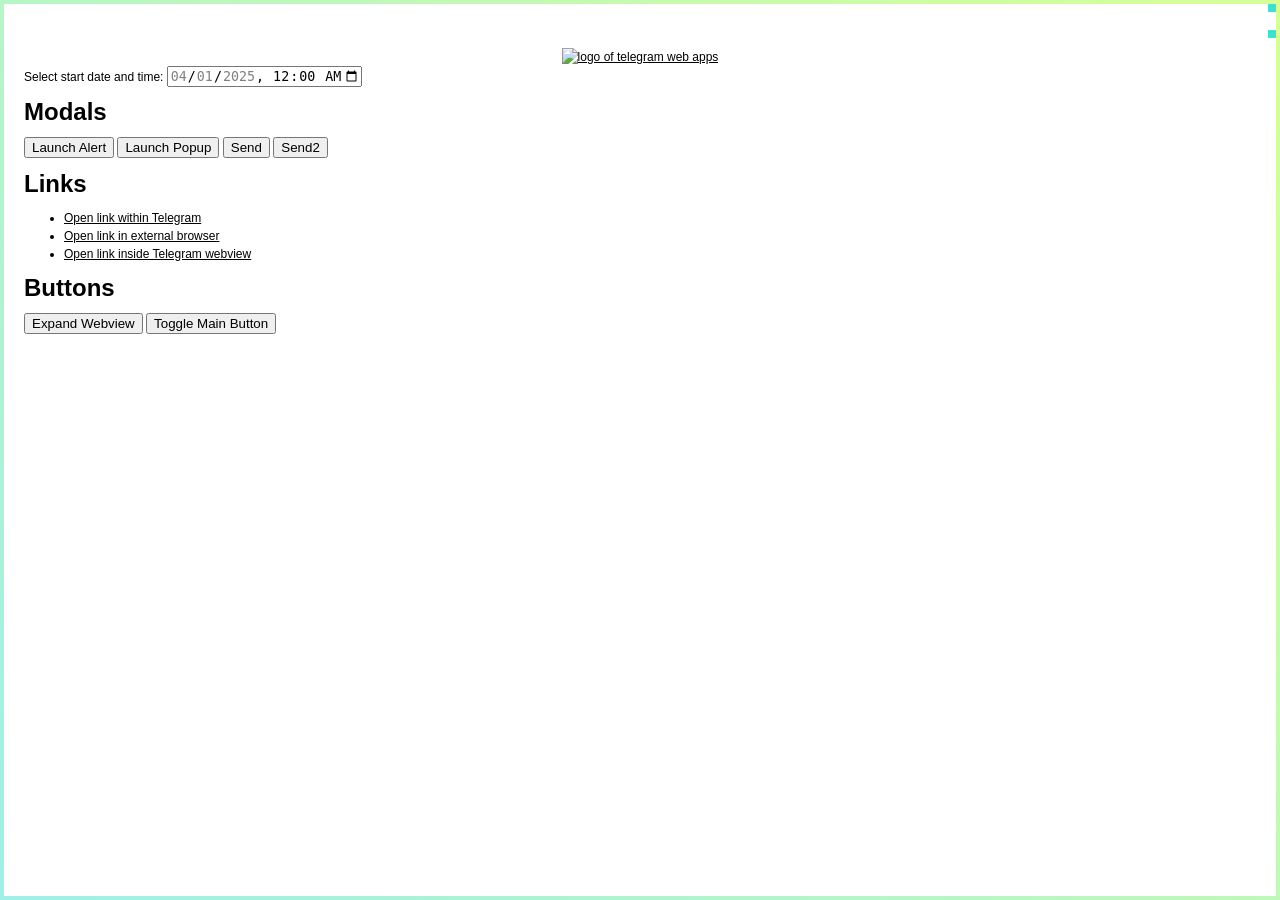
==== index.html @ 6f36ac60 "blah2" ====
<!DOCTYPE html>
<html lang="en">
<head>
    <meta charset="utf-8">
    <meta name="viewport" content="width=device-width, initial-scale=1.0, minimum-scale=1.0, maximum-scale=1.0, user-scalable=no" />
    <meta http-equiv="X-UA-Compatible" content="IE=edge" />
    <title>Telegram Mini Apps Vanilla JS Sample App</title>
    <style>
        body {
            --bg-color: var(--tg-theme-bg-color);
            font: 12px/18px "Lucida Grande", "Lucida Sans Unicode", Arial, Helvetica, Verdana, sans-serif;
            background-color: var(--bg-color);
            color: var(--tg-theme-text-color);
            margin: 48px 24px;
            padding: 0;
            color-scheme: var(--tg-color-scheme);
        }

        a {
            color: var(--tg-theme-link-color);
        }
        #viewport {
            position: fixed;
            left: 0;
            right: 0;
            top: 0;
            height: var(--tg-viewport-stable-height, 100vh);
            pointer-events: none;
            transition: all .2s ease;
        }
        #viewport:after {
            content: '';
            display: block;
            position: absolute;
            left: 0;
            right: 0;
            top: 0;
            bottom: 0;
            border-width: 4px;
            border-style: solid;
            border-image: linear-gradient(45deg, rgba(64, 224, 208, .5), rgba(173, 255, 47, .5)) 1;
        }

        #viewport-params-size,
        #viewport-params-expand {
            content: attr(text);
            position: absolute;
            display: inline-block;
            background: var(--tg-theme-link-color, rgb(64, 224, 208));
            right: 4px;
            left: auto;
            font-size: 8px;
            padding: 4px;
            vertical-align: top;
        }
        #viewport-params-size {
            top: 4px;
        }
        #viewport-params-expand {
            top: 30px;
        }
    </style>
</head>

<body>
    <main>
        <div align="center">
            <a href="https://ton.org/"><img width="48" src="./assets/tapps.png" alt="logo of telegram web apps"></a>
        </div>

        <div>
            <label for="date-time-range-start">Select start date and time:</label>
            <input
                type="datetime-local"
                id="date-time-range-start"
                name="date-time-range-start"
                value="2025-04-01T00:00"
                min="2025-04-01T00:00"
                max="2025-04-01T23:59" />
            
        </div>
        
        <h1>Modals</h1>
        <button onclick="Telegram.WebApp.showAlert('Hello World!');">Launch Alert</button>
        <button onclick="showPopup();">Launch Popup</button>
        <button onclick="sendData();">Send</button>
        <button onclick="sendData2();">Send2</button>

        <h1>Links</h1>
        <ul>
            <li>
                <a href="javascript:Telegram.WebApp.openTelegramLink('https://t.me/trendingapps');">Open link within Telegram</a>
            </li>
            <li>
                <a href="javascript:Telegram.WebApp.openLink('https://ton.org/');">Open link in external browser</a>
            </li>
            <li>
                <a href="javascript:Telegram.WebApp.openLink('https://telegra.ph/api',{try_instant_view:true});">Open link inside Telegram webview</a>
            </li>
        </ul>

        <h1>Buttons</h1>
        <button onclick="Telegram.WebApp.expand();">Expand Webview</button>
        <button onclick="toggleMainButton();">Toggle Main Button</button>
    </main>
    <div id="viewport"></div>
    <div id="viewport-params-size"></div>
    <div id="viewport-params-expand"></div>
    <script src="https://telegram.org/js/telegram-web-app.js"></script>
    <script>
        // Init TWA
        Telegram.WebApp.ready();

        // Event occurs whenever theme settings are changed in the user's Telegram app (including switching to night mode).
        Telegram.WebApp.onEvent('themeChanged', function() {
            document.documentElement.className = Telegram.WebApp.colorScheme;
        });

        // Show main button
        Telegram.WebApp.MainButton.setParams({
            text: 'Submit'
        });
        Telegram.WebApp.MainButton.onClick(function () {
            Telegram.WebApp.showAlert('Main Button was clicked')
            //const data =  JSON.stringify({ "start": document.getElementById("date-time-range-start").value,
            //                               "end": document.getElementById("date-time-range-end").value})
            //Telegram.WebApp.sendData(data);
        });	
        Telegram.WebApp.MainButton.show();

        // Function to call showPopup API
        function showPopup() {
            Telegram.WebApp.showPopup({
                title: 'Title',
                message: 'Some message',
                buttons: [
                    {id: 'link', type: 'default', text: 'Open ton.org'},
                    {type: 'cancel'},
                ]
            }, function(btn) {
                if (btn === 'link') {
                    Telegram.WebApp.openLink('https://ton.org/');
                }
            });
        };

        // Function to toggle main TWA button
        function toggleMainButton() {
            if (Telegram.WebApp.MainButton.isVisible) {
                Telegram.WebApp.MainButton.hide();
            } else {
                Telegram.WebApp.MainButton.show();
            }
        };

        function setViewportData() {
            var sizeEl = document.getElementById('viewport-params-size');
            sizeEl.innerText = 'width: ' + window.innerWidth + ' x ' + 
                'height: ' + Telegram.WebApp.viewportStableHeight;

            var expandEl = document.querySelector('#viewport-params-expand');
            expandEl.innerText = 'Is Expanded: ' + (Telegram.WebApp.isExpanded ? 'true' : 'false');
        }

        function sendData() {
            //const data =  JSON.stringify({ "start": document.getElementById("date-time-range-start").value,
            //                               "end": document.getElementById("date-time-range-end").value})
            //Telegram.WebApp.sendData(data);
            Telegram.WebApp.sendData(["a", "b"]);
        }

        function sendData2() {
            var data = document.getElementById('date-time-range-start') + ' OH OH je je!'
            Telegram.WebApp.sendData();
        }

        Telegram.WebApp.setHeaderColor('secondary_bg_color');

        setViewportData();
        Telegram.WebApp.onEvent('viewportChanged', setViewportData);

        Telegram.WebApp.onEvent('themeChanged', function() {
            document.body.setAttribute('style', '--bg-color:' + Telegram.WebApp.backgroundColor);
        });

    </script>

    <!-- Eruda is console for mobile browsers -->
    <!--script src="https://cdn.jsdelivr.net/npm/eruda"></script-->
    <!--script>eruda.init();</script-->
</body>
</html>
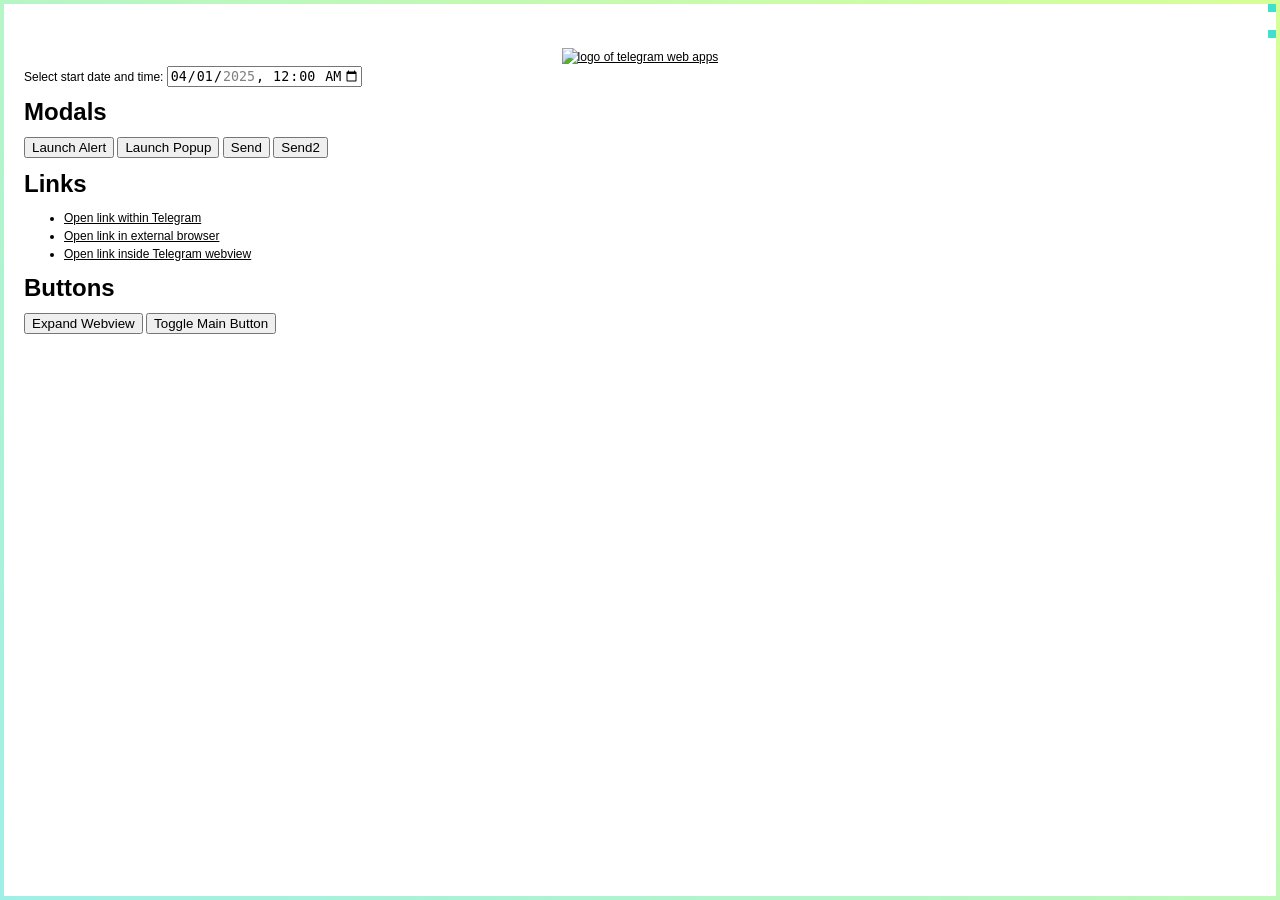
==== commit 400b439b: "blah3" ====
--- a/index.html
+++ b/index.html
@@ -72,11 +72,11 @@
             <label for="date-time-range-start">Select start date and time:</label>
             <input
                 type="datetime-local"
-                id="date-time-range-start"
+                id="abcde"
                 name="date-time-range-start"
                 value="2025-04-01T00:00"
-                min="2025-04-01T00:00"
-                max="2025-04-01T23:59" />
+                min="2025-03-01T00:00"
+                max="2025-05-01T23:59" />
             
         </div>
         
@@ -108,6 +108,18 @@
     <div id="viewport-params-expand"></div>
     <script src="https://telegram.org/js/telegram-web-app.js"></script>
     <script>
+        function sendData() {
+            //const data =  JSON.stringify({ "start": document.getElementById("date-time-range-start").value,
+            //                               "end": document.getElementById("date-time-range-end").value})
+            //Telegram.WebApp.sendData(data);
+            Telegram.WebApp.sendData('["a", "b"]');
+        }
+
+        function sendData2() {
+            var data = document.getElementById('abcde') + ' OH OH je je!'
+            Telegram.WebApp.sendData();
+        }
+        
         // Init TWA
         Telegram.WebApp.ready();
 
@@ -162,18 +174,6 @@
             expandEl.innerText = 'Is Expanded: ' + (Telegram.WebApp.isExpanded ? 'true' : 'false');
         }
 
-        function sendData() {
-            //const data =  JSON.stringify({ "start": document.getElementById("date-time-range-start").value,
-            //                               "end": document.getElementById("date-time-range-end").value})
-            //Telegram.WebApp.sendData(data);
-            Telegram.WebApp.sendData(["a", "b"]);
-        }
-
-        function sendData2() {
-            var data = document.getElementById('date-time-range-start') + ' OH OH je je!'
-            Telegram.WebApp.sendData();
-        }
-
         Telegram.WebApp.setHeaderColor('secondary_bg_color');
 
         setViewportData();
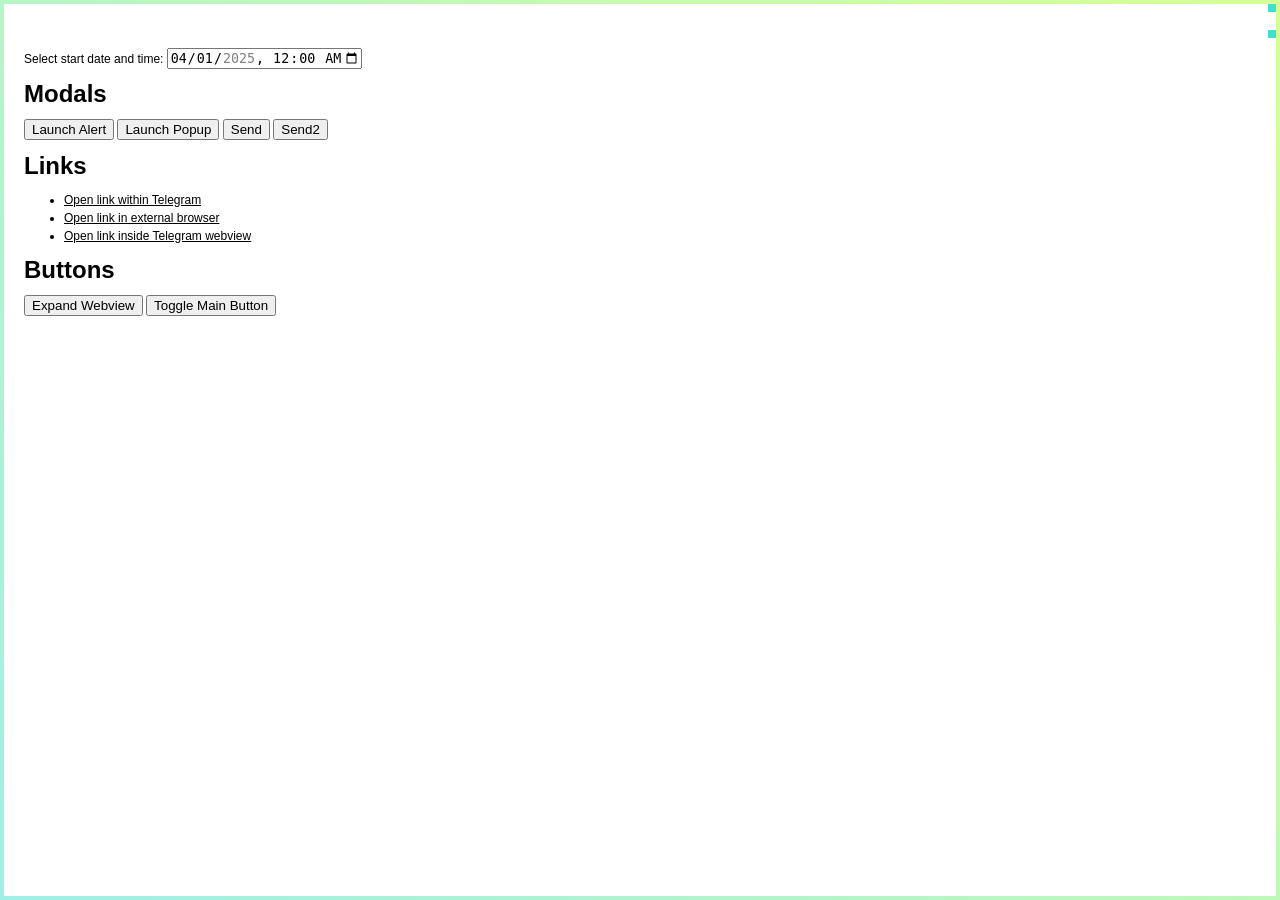
==== commit 075fd1e9: "patch 1" ====
--- a/index.html
+++ b/index.html
@@ -64,10 +64,6 @@
 
 <body>
     <main>
-        <div align="center">
-            <a href="https://ton.org/"><img width="48" src="./assets/tapps.png" alt="logo of telegram web apps"></a>
-        </div>
-
         <div>
             <label for="date-time-range-start">Select start date and time:</label>
             <input
@@ -117,7 +113,9 @@
 
         function sendData2() {
             var data = document.getElementById('abcde') + ' OH OH je je!'
-            Telegram.WebApp.sendData();
+            console.log(document.getElementById('abcde').value)
+            console.log(data)
+            Telegram.WebApp.sendData(data);
         }
         
         // Init TWA
@@ -174,8 +172,6 @@
             expandEl.innerText = 'Is Expanded: ' + (Telegram.WebApp.isExpanded ? 'true' : 'false');
         }
 
-        Telegram.WebApp.setHeaderColor('secondary_bg_color');
-
         setViewportData();
         Telegram.WebApp.onEvent('viewportChanged', setViewportData);
 
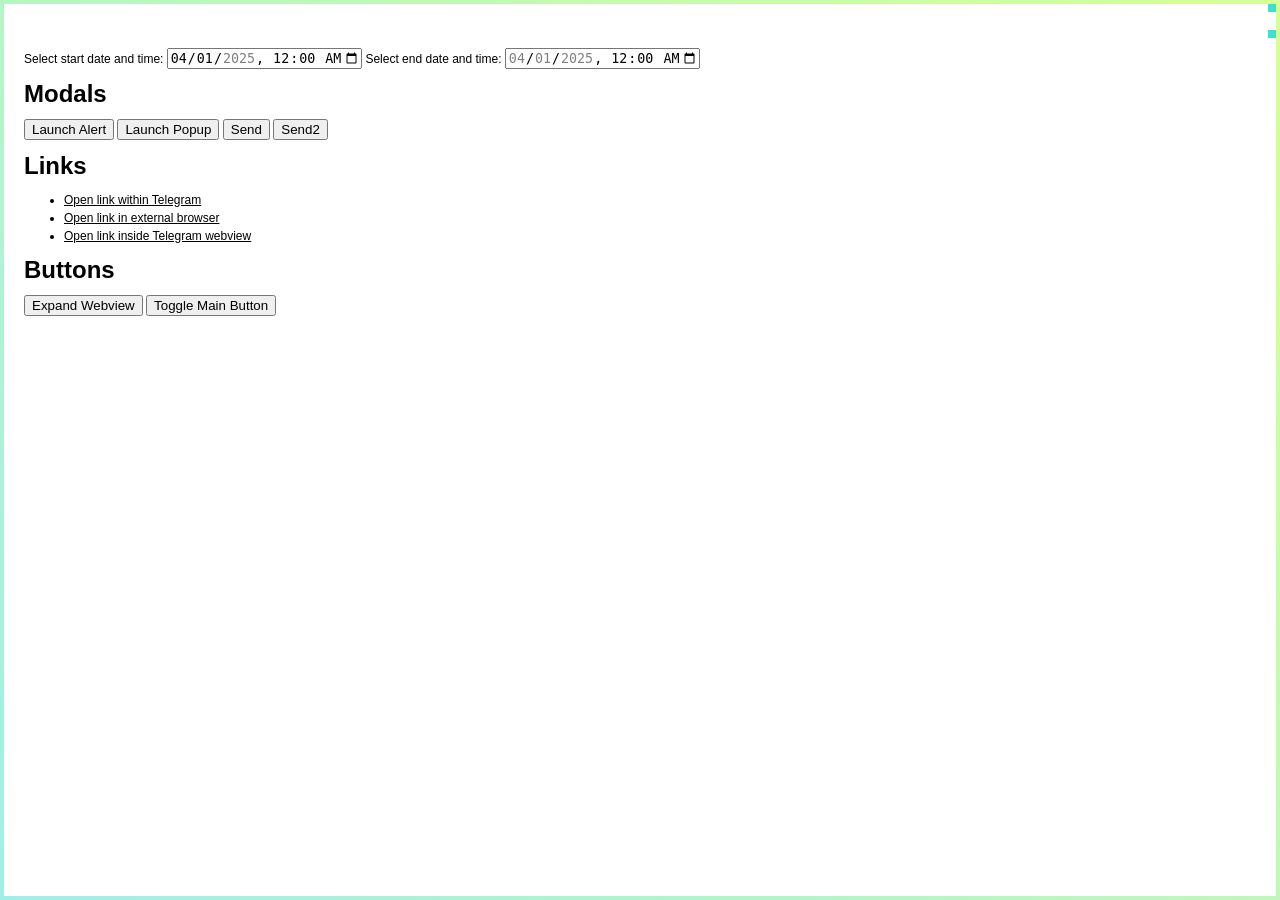
==== commit d4fa755c: "blah 2" ====
--- a/index.html
+++ b/index.html
@@ -69,11 +69,18 @@
             <input
                 type="datetime-local"
                 id="abcde"
-                name="date-time-range-start"
+                name="dateStart"
                 value="2025-04-01T00:00"
                 min="2025-03-01T00:00"
                 max="2025-05-01T23:59" />
-            
+            <label for="date-time-range-end">Select end date and time:</label>
+            <input
+                type="datetime-local"
+                id="dateEnd"
+                name="date-time-range-end"
+                value="2025-04-01T00:00"
+                min="2025-04-01T00:00"
+                max="2025-04-01T23:59" />
         </div>
         
         <h1>Modals</h1>
@@ -104,6 +111,16 @@
     <div id="viewport-params-expand"></div>
     <script src="https://telegram.org/js/telegram-web-app.js"></script>
     <script>
+        dateTimeControlRangStart = document.getElementById("dateStart");
+        dateTimeControlRangeEnd = document.getElementById("dateEnd");
+        const dateNow = new Date();
+        dateTimeControlRangStart.max = dateNow.toISOString().substring(0, 16);
+        dateTimeControlRangeEnd.max = dateNow.toISOString().substring(0, 16);
+        dateTimeControlRangeEnd.value = dateNow.toISOString().substring(0, 16);
+        defaultDate = new Date();
+        defaultDate.setTime(dateNow.getTime() - 2 * 3600 * 1000)
+        dateTimeControlRangStart.value = defaultDate.toISOString().substring(0, 16);
+        
         function sendData() {
             //const data =  JSON.stringify({ "start": document.getElementById("date-time-range-start").value,
             //                               "end": document.getElementById("date-time-range-end").value})
@@ -112,10 +129,11 @@
         }
 
         function sendData2() {
-            var data = document.getElementById('abcde') + ' OH OH je je!'
-            console.log(document.getElementById('abcde').value)
+            var data = document.getElementById('dateStart') + ' OH OH je je!'
+            console.log(document.getElementById('dateStart').value)
+            console.log(document.getElementById('dateEnd').value)
             console.log(data)
-            Telegram.WebApp.sendData(data);
+            Telegram.WebApp.sendData(document.getElementById('dateStart').value + ',' + document.getElementById('dateEnd').value);
         }
         
         // Init TWA
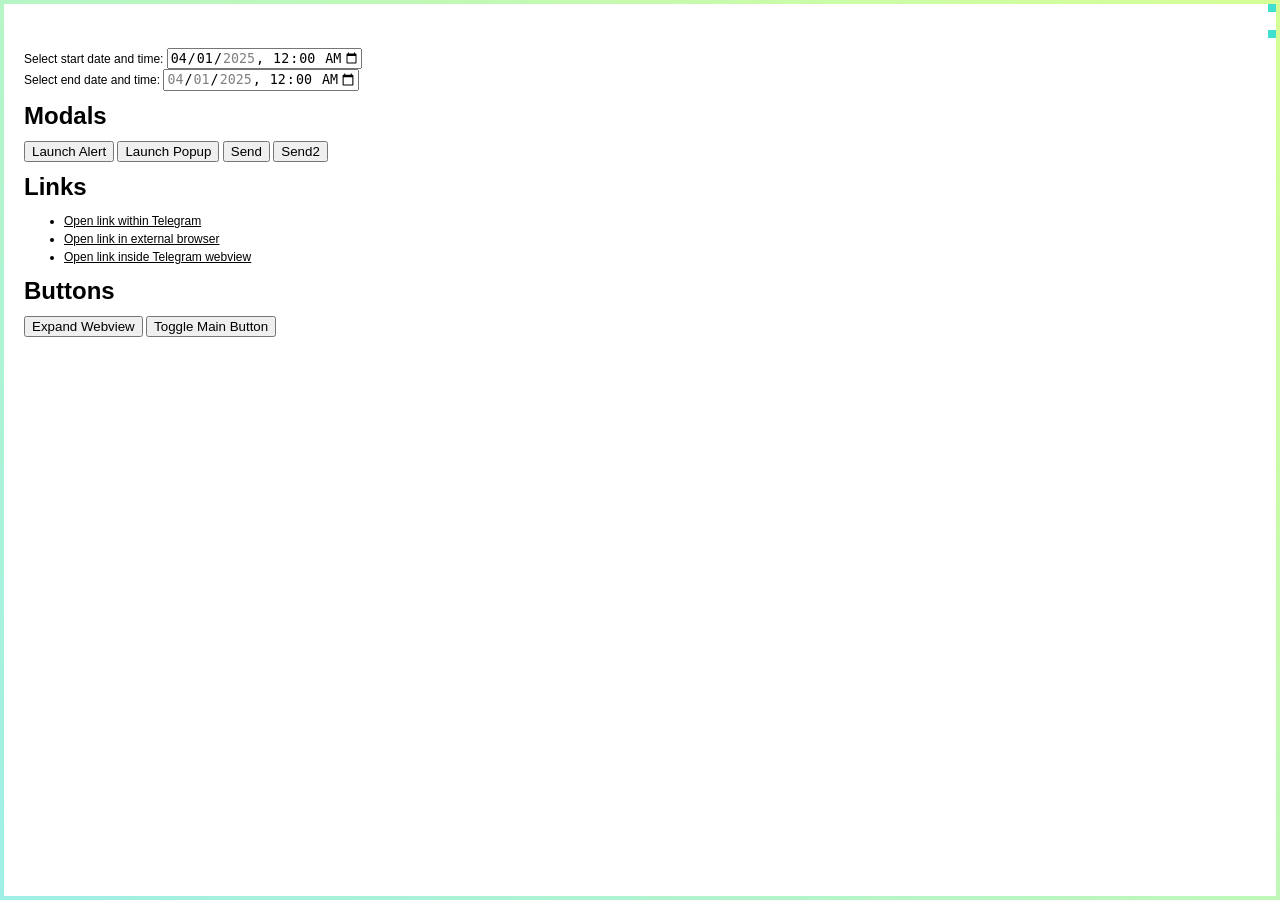
==== commit c440994d: "blah4" ====
--- a/index.html
+++ b/index.html
@@ -73,6 +73,8 @@
                 value="2025-04-01T00:00"
                 min="2025-03-01T00:00"
                 max="2025-05-01T23:59" />
+        </div>
+        <div>
             <label for="date-time-range-end">Select end date and time:</label>
             <input
                 type="datetime-local"
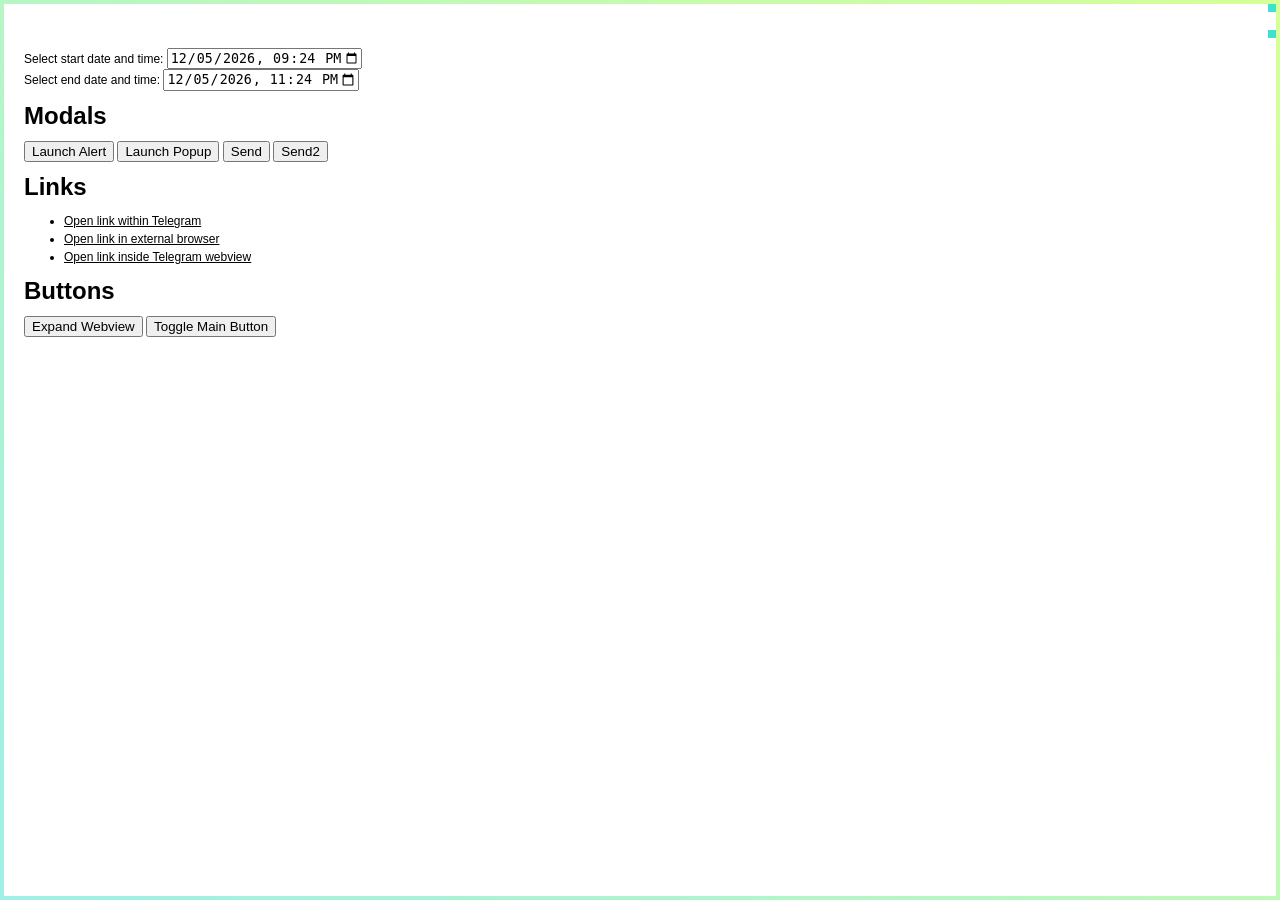
==== commit 195f765d: "sdf" ====
--- a/index.html
+++ b/index.html
@@ -68,7 +68,7 @@
             <label for="date-time-range-start">Select start date and time:</label>
             <input
                 type="datetime-local"
-                id="abcde"
+                id="startdate"
                 name="dateStart"
                 value="2025-04-01T00:00"
                 min="2025-03-01T00:00"
@@ -78,11 +78,11 @@
             <label for="date-time-range-end">Select end date and time:</label>
             <input
                 type="datetime-local"
-                id="dateEnd"
+                id="enddate"
                 name="date-time-range-end"
                 value="2025-04-01T00:00"
-                min="2025-04-01T00:00"
-                max="2025-04-01T23:59" />
+                min="2025-03-01T00:00"
+                max="2025-05-01T23:59" />
         </div>
         
         <h1>Modals</h1>
@@ -113,8 +113,8 @@
     <div id="viewport-params-expand"></div>
     <script src="https://telegram.org/js/telegram-web-app.js"></script>
     <script>
-        dateTimeControlRangStart = document.getElementById("dateStart");
-        dateTimeControlRangeEnd = document.getElementById("dateEnd");
+        dateTimeControlRangStart = document.getElementById("startdate");
+        dateTimeControlRangeEnd = document.getElementById("enddate");
         const dateNow = new Date();
         dateTimeControlRangStart.max = dateNow.toISOString().substring(0, 16);
         dateTimeControlRangeEnd.max = dateNow.toISOString().substring(0, 16);
@@ -131,11 +131,11 @@
         }
 
         function sendData2() {
-            var data = document.getElementById('dateStart') + ' OH OH je je!'
-            console.log(document.getElementById('dateStart').value)
-            console.log(document.getElementById('dateEnd').value)
+            var data = document.getElementById('startdate') + ' OH OH je je!'
+            console.log(document.getElementById('startdate').value)
+            console.log(document.getElementById('enddate').value)
             console.log(data)
-            Telegram.WebApp.sendData(document.getElementById('dateStart').value + ',' + document.getElementById('dateEnd').value);
+            Telegram.WebApp.sendData(document.getElementById('startdate').value + ',' + document.getElementById('enddate').value);
         }
         
         // Init TWA
